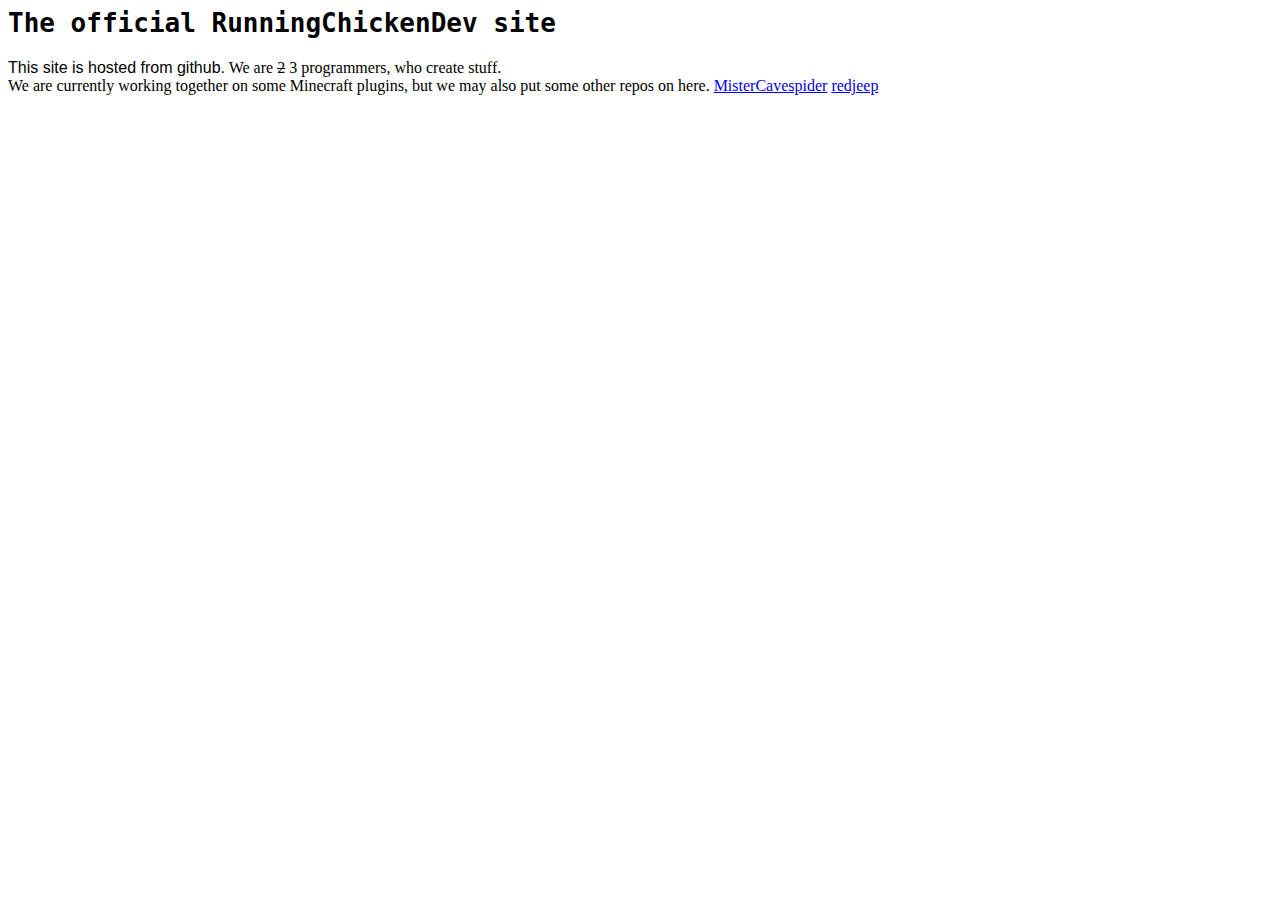
==== index.html @ e8df1ede "added redjeep" ====
<html>

<title>Official RunningChickenDev website</title>


<body>
  <h1><font face="monospace">The official RunningChickenDev site</font></h1>

  <font face="arial">This site is hosted from github.</font>

  We are <del>2</del> 3 programmers, who create stuff. <BR>
  We are currently working together on some Minecraft plugins,
  but we may also put some other repos on here.

	<a href="MisterCavespider_js_workshop/mrcave_jsw.html">MisterCavespider</a>
	<a href="RedJeep/rjindex.html">redjeep</a>

</body>

</html>
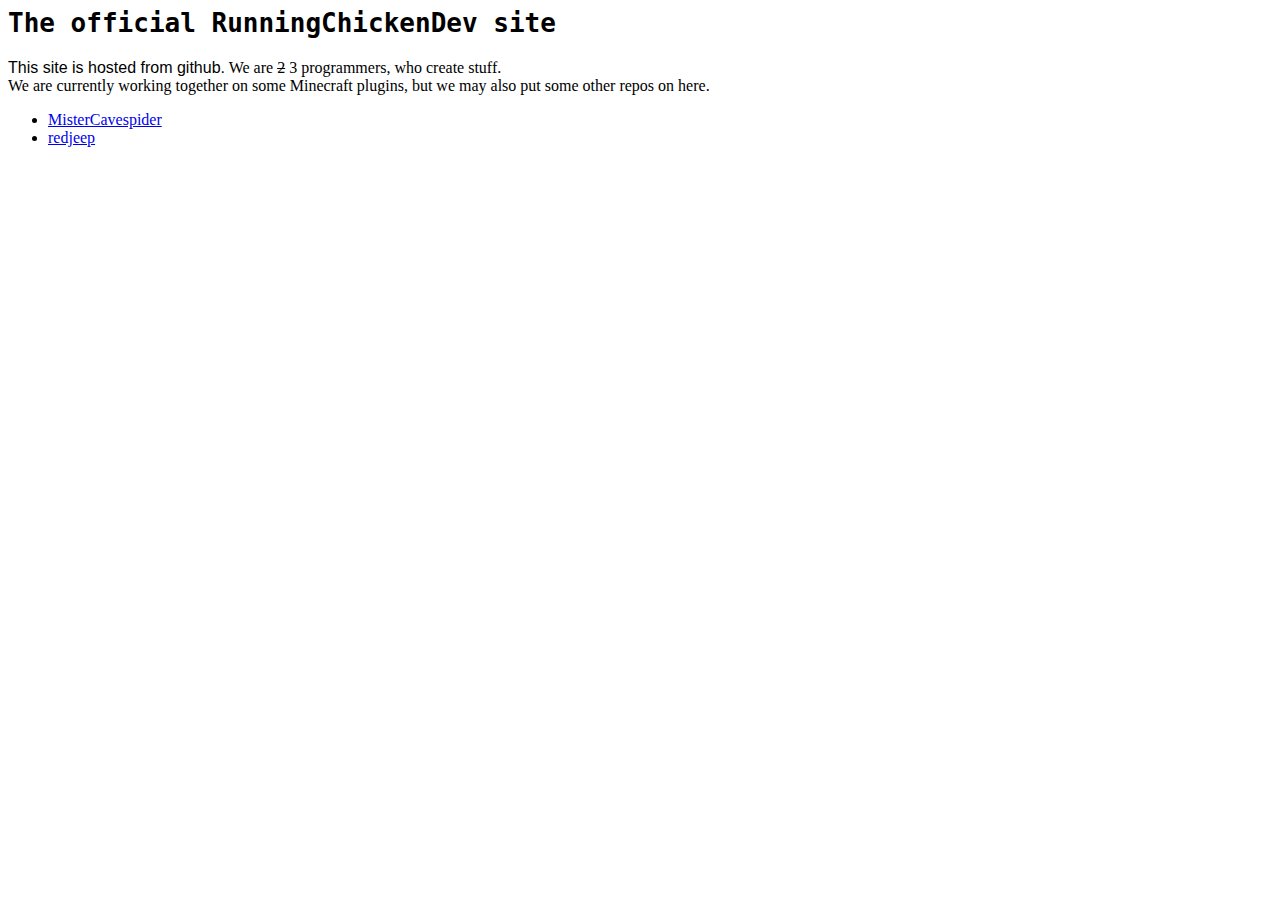
==== commit 77ce9aac: "Update index.html" ====
--- a/index.html
+++ b/index.html
@@ -4,6 +4,7 @@
 
 
 <body>
+	
   <h1><font face="monospace">The official RunningChickenDev site</font></h1>
 
   <font face="arial">This site is hosted from github.</font>
@@ -11,10 +12,12 @@
   We are <del>2</del> 3 programmers, who create stuff. <BR>
   We are currently working together on some Minecraft plugins,
   but we may also put some other repos on here.
-
-	<a href="MisterCavespider_js_workshop/mrcave_jsw.html">MisterCavespider</a>
-	<a href="RedJeep/rjindex.html">redjeep</a>
-
+	
+	<ul>
+	<li><a href="MisterCavespider_js_workshop/mrcave_jsw.html">MisterCavespider</a></li>
+	<li><a href="RedJeep/rjindex.html">redjeep</a></li>
+	</ul>
+	
 </body>
 
 </html>
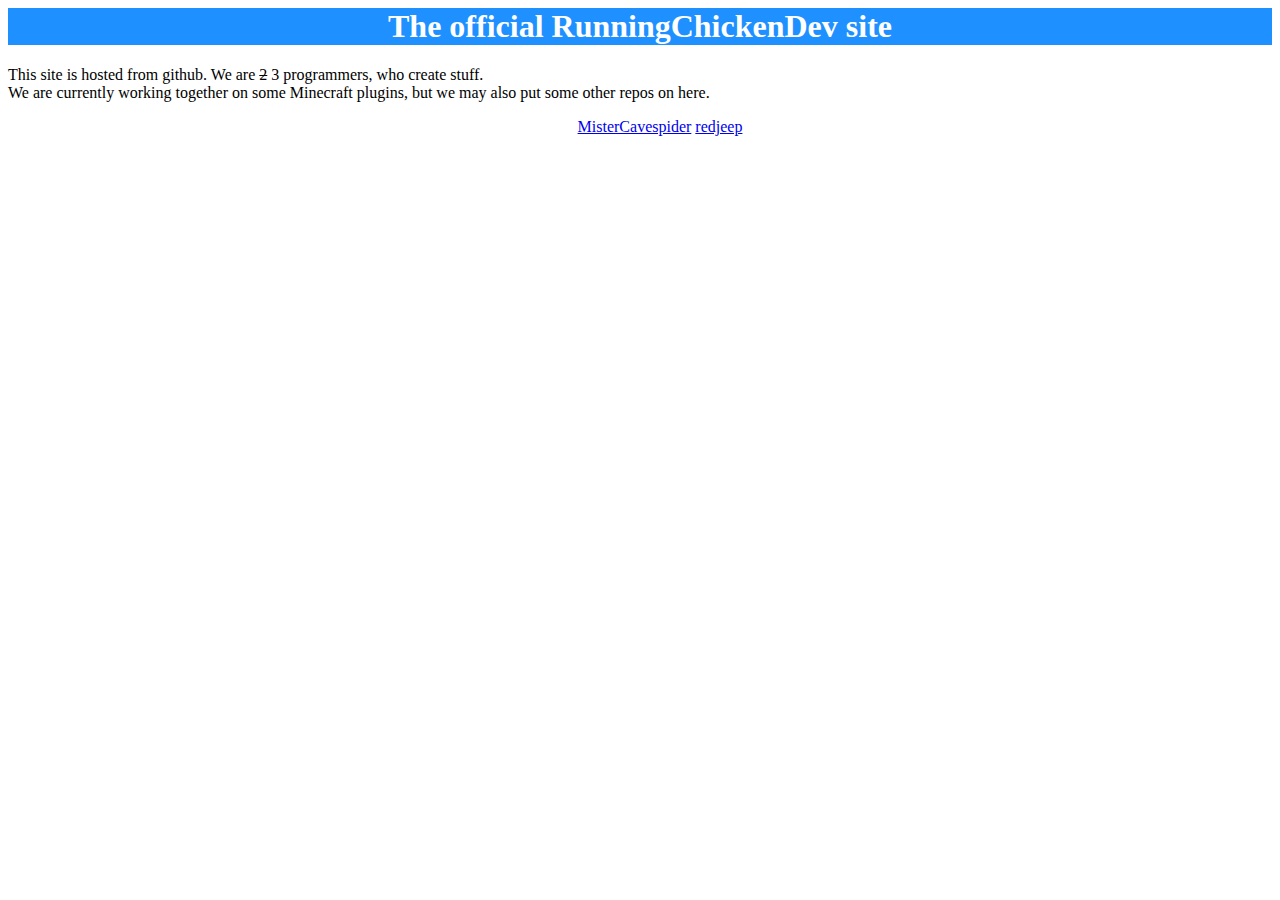
==== commit a8cc6fdc: "styling" ====
--- a/index.html
+++ b/index.html
@@ -1,10 +1,10 @@
 <html>
 
-<title>Official RunningChickenDev website</title>
-
+  <title>Official RunningChickenDev website</title>
+  <link href="css/main.css" type="text/css" rel="stylesheet"/>
 
 <body>
-	
+
   <h1><font face="monospace">The official RunningChickenDev site</font></h1>
 
   <font face="arial">This site is hosted from github.</font>
@@ -12,12 +12,12 @@
   We are <del>2</del> 3 programmers, who create stuff. <BR>
   We are currently working together on some Minecraft plugins,
   but we may also put some other repos on here.
-	
+
 	<ul>
 	<li><a href="MisterCavespider_js_workshop/mrcave_jsw.html">MisterCavespider</a></li>
 	<li><a href="RedJeep/rjindex.html">redjeep</a></li>
 	</ul>
-	
+
 </body>
 
 </html>
--- a/css/main.css
+++ b/css/main.css
@@ -0,0 +1,23 @@
+* {
+  font-family: 'Raleway', serif;
+}
+
+h1 {
+  color: white;
+  background-color: DodgerBlue;
+  text-align: center;
+}
+
+ul{
+  text-align: center;
+}
+
+li {
+  display: inline-block;
+  border-width: 2px;
+  border-color: DodgerBlue;
+}
+
+p {
+  font-family: 'Russo One', sans-serif;
+}
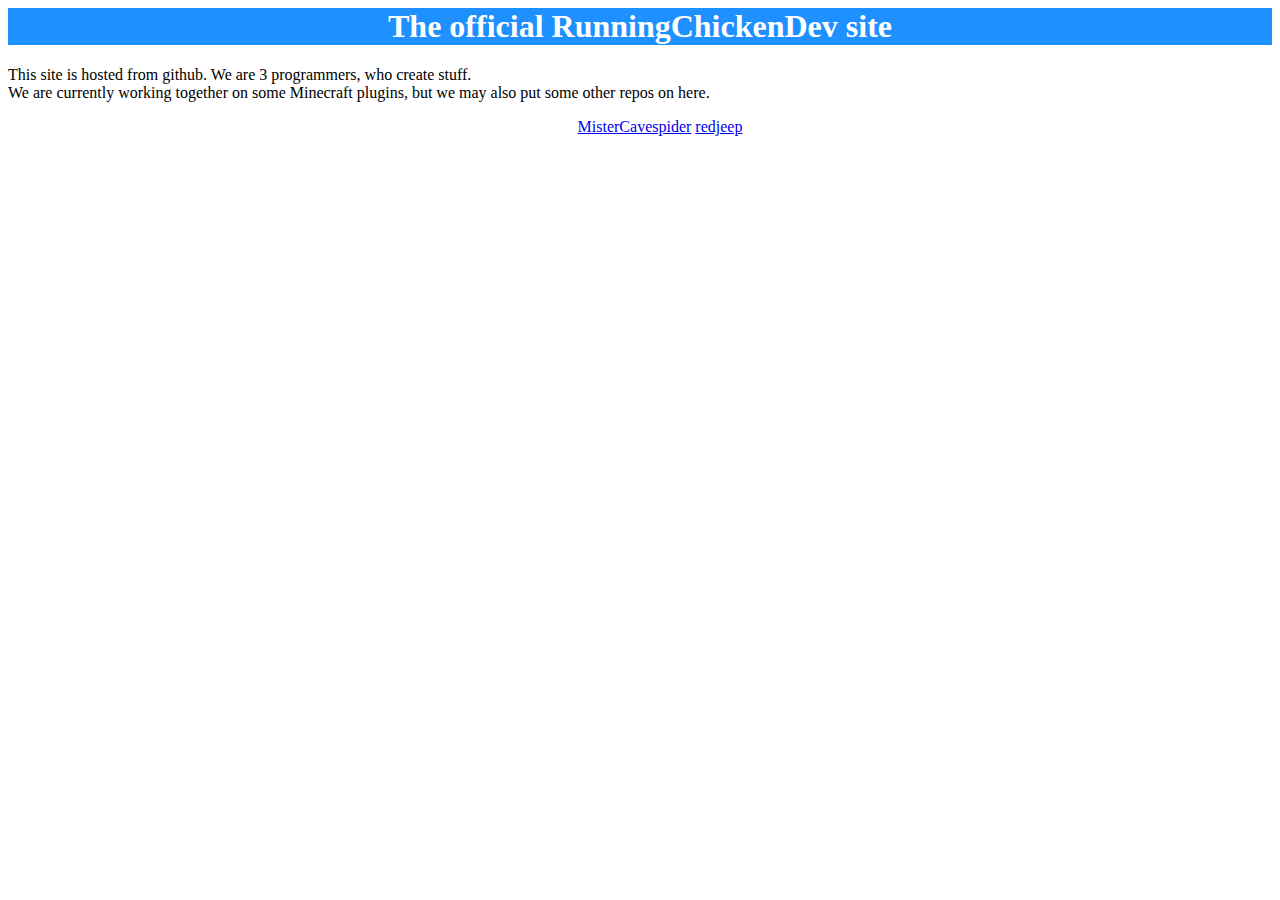
==== commit 9c70c7e3: ""styling"" ====
--- a/index.html
+++ b/index.html
@@ -9,7 +9,7 @@
 
   <font face="arial">This site is hosted from github.</font>
 
-  We are <del>2</del> 3 programmers, who create stuff. <BR>
+  We are 3 programmers, who create stuff. <BR>
   We are currently working together on some Minecraft plugins,
   but we may also put some other repos on here.
 
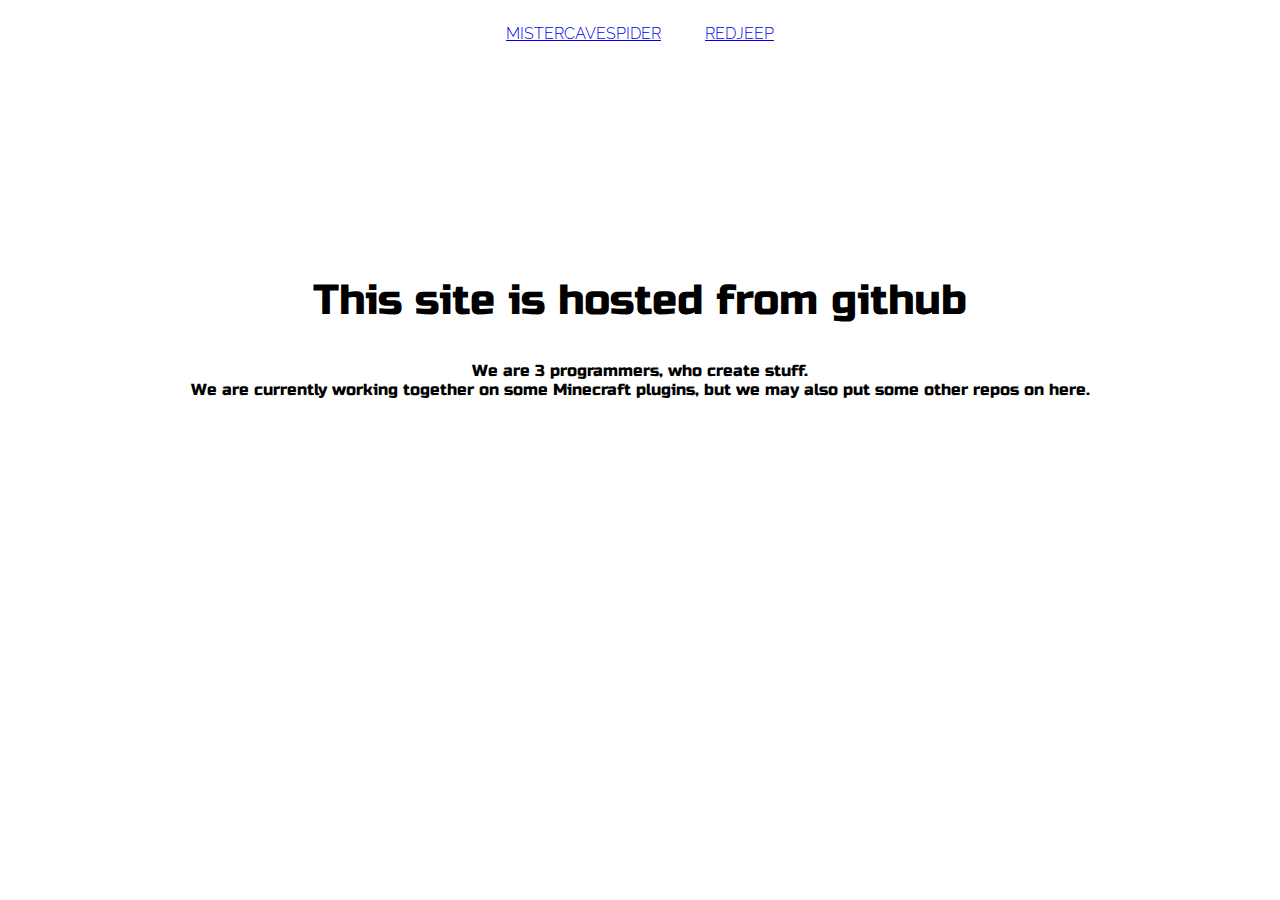
==== commit 3ed7bb71: "STYLING" ====
--- a/index.html
+++ b/index.html
@@ -2,21 +2,24 @@
 
   <title>Official RunningChickenDev website</title>
   <link href="css/main.css" type="text/css" rel="stylesheet"/>
+  <link href="https://fonts.googleapis.com/css?family=Raleway|Russo+One" rel="stylesheet">
 
 <body>
 
-  <h1><font face="monospace">The official RunningChickenDev site</font></h1>
+  <ul>
+    <li><a href="MisterCavespider_js_workshop/mrcave_jsw.html">MisterCavespider</a></li>
+    <li><a href="RedJeep/rjindex.html">redjeep</a></li>
+  </ul>
 
-  <font face="arial">This site is hosted from github.</font>
+  <div id="cover">
+    <h1><font face="monospace">The official RunningChickenDev site</font></h1>
 
-  We are 3 programmers, who create stuff. <BR>
-  We are currently working together on some Minecraft plugins,
-  but we may also put some other repos on here.
+    <h2>This site is hosted from github</h2>
 
-	<ul>
-	<li><a href="MisterCavespider_js_workshop/mrcave_jsw.html">MisterCavespider</a></li>
-	<li><a href="RedJeep/rjindex.html">redjeep</a></li>
-	</ul>
+    <p>We are 3 programmers, who create stuff. <BR>
+    We are currently working together on some Minecraft plugins,
+    but we may also put some other repos on here.</p>
+  </div>
 
 </body>
 
--- a/css/main.css
+++ b/css/main.css
@@ -1,23 +1,67 @@
-* {
+h1 {
+  font-size: 72px;
+  color: white;
+  text-align: center;
+  padding: 20px, 10px;
   font-family: 'Raleway', serif;
+  color: #FFF;
+  line-height: 60px;
 }
 
-h1 {
-  color: white;
-  background-color: DodgerBlue;
+h2{
   text-align: center;
-}
-
-ul{
+  font-family: 'Russo One', sans-serif;
+  color: #000;
+  font-size: 42px;
+  font-weight: 300;
   text-align: center;
 }
 
 li {
+  color: #14213D;
   display: inline-block;
-  border-width: 2px;
-  border-color: DodgerBlue;
+  font-family: 'Raleway', sans-serif;
+  font-size: 16px;
+  font-weight: 300;
+  margin: 16px 20px;
+  text-transform: uppercase;
+}
+
+ul {
+  text-align: center;
+  padding: 0;
 }
 
 p {
   font-family: 'Russo One', sans-serif;
+  text-align: center;
 }
+
+#cover {
+  background: url(https://notadinnerblog.files.wordpress.com/2016/09/cropped-avian_influenza_running_chicken.jpg)
+  no-repeat center bottom;
+  background-position: center;
+  height: 40%;
+  width: 100%;
+  background-size: cover;
+}
+
+.cover-content {
+  box-sizing: border-box;
+  margin: 0 auto;
+  position: relative;
+  text-align: center;
+  top: 280px;
+  width: 70%;
+}
+
+.navigation {
+  background-color: rgba(255, 255, 255, 0.9);
+  overflow-y: auto;
+  position: fixed;
+  left: 0;
+  top: 0;
+  text-align: center;
+  width: 100%;
+  z-index: 10000;
+}
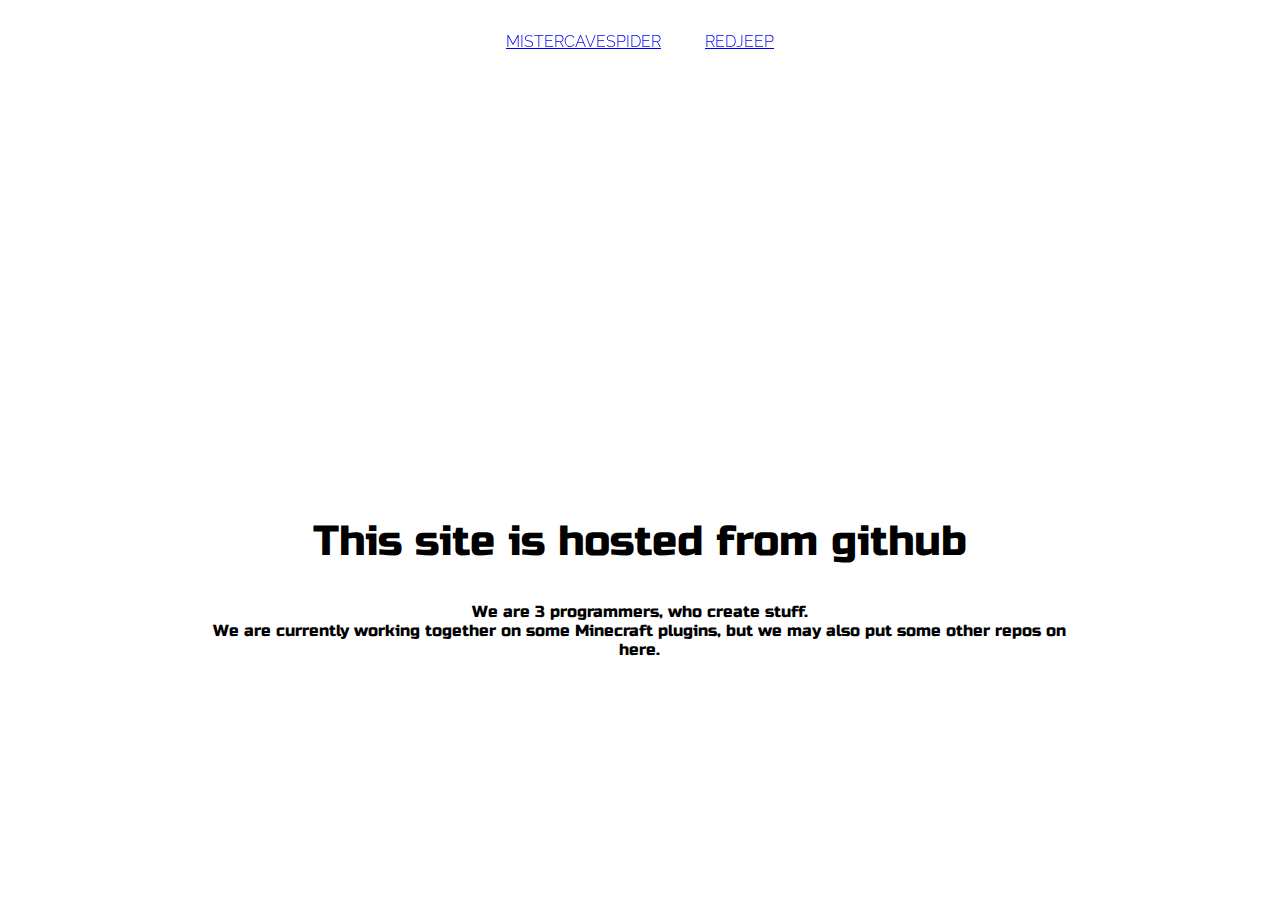
==== commit 7dda9f65: "Styling" ====
--- a/index.html
+++ b/index.html
@@ -6,19 +6,21 @@
 
 <body>
 
-  <ul>
+  <ul class="navigation">
     <li><a href="MisterCavespider_js_workshop/mrcave_jsw.html">MisterCavespider</a></li>
     <li><a href="RedJeep/rjindex.html">redjeep</a></li>
   </ul>
 
   <div id="cover">
-    <h1><font face="monospace">The official RunningChickenDev site</font></h1>
+    <div class="cover-content">
+      <h1><font face="monospace">The official RunningChickenDev site</font></h1>
 
-    <h2>This site is hosted from github</h2>
+      <h2>This site is hosted from github</h2>
 
-    <p>We are 3 programmers, who create stuff. <BR>
-    We are currently working together on some Minecraft plugins,
-    but we may also put some other repos on here.</p>
+      <p>We are 3 programmers, who create stuff. <BR>
+      We are currently working together on some Minecraft plugins,
+      but we may also put some other repos on here.</p>
+    </div>
   </div>
 
 </body>
